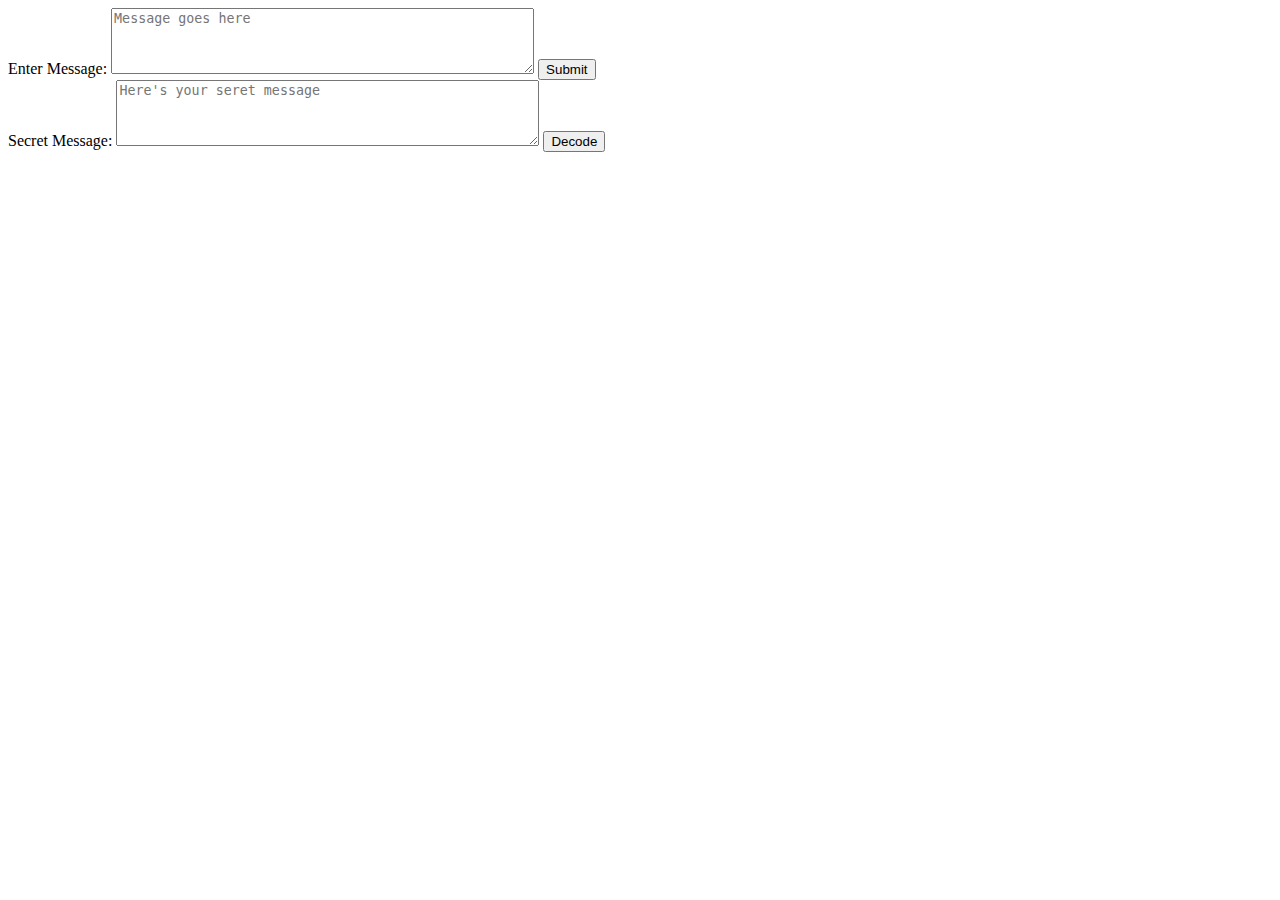
==== ceasars-cipher.html @ ec692aba "Add files via upload" ====
<!DOCTYPE html>
<html lang="en">
<head>
    <meta charset="UTF-8">
    <meta name="viewport" content="width=device-width, initial-scale=1.0">
    <title>Cesar's Cipher</title>
    <link rel="stylesheet" href="./styles/ceasars-cipher.css">
</head>
<body>
    <label for="message">Enter Message:</label>
    <textarea id="message" rows="4" cols="50" maxlength="250" placeholder="Message goes here"></textarea>
    <button class="submit-btn" type="submit">Submit</button>

    <br>
    <label for="secret-message">Secret Message:</label>
    <textarea id="secret-message" rows="4" cols="50" maxlength="250" placeholder="Here's your seret message" value=""></textarea>
    <button class="decode-btn" type="submit">Decode</button>

    

    <script src="./scripts/ceasars-cipher.js"></script>
</body>
</html>
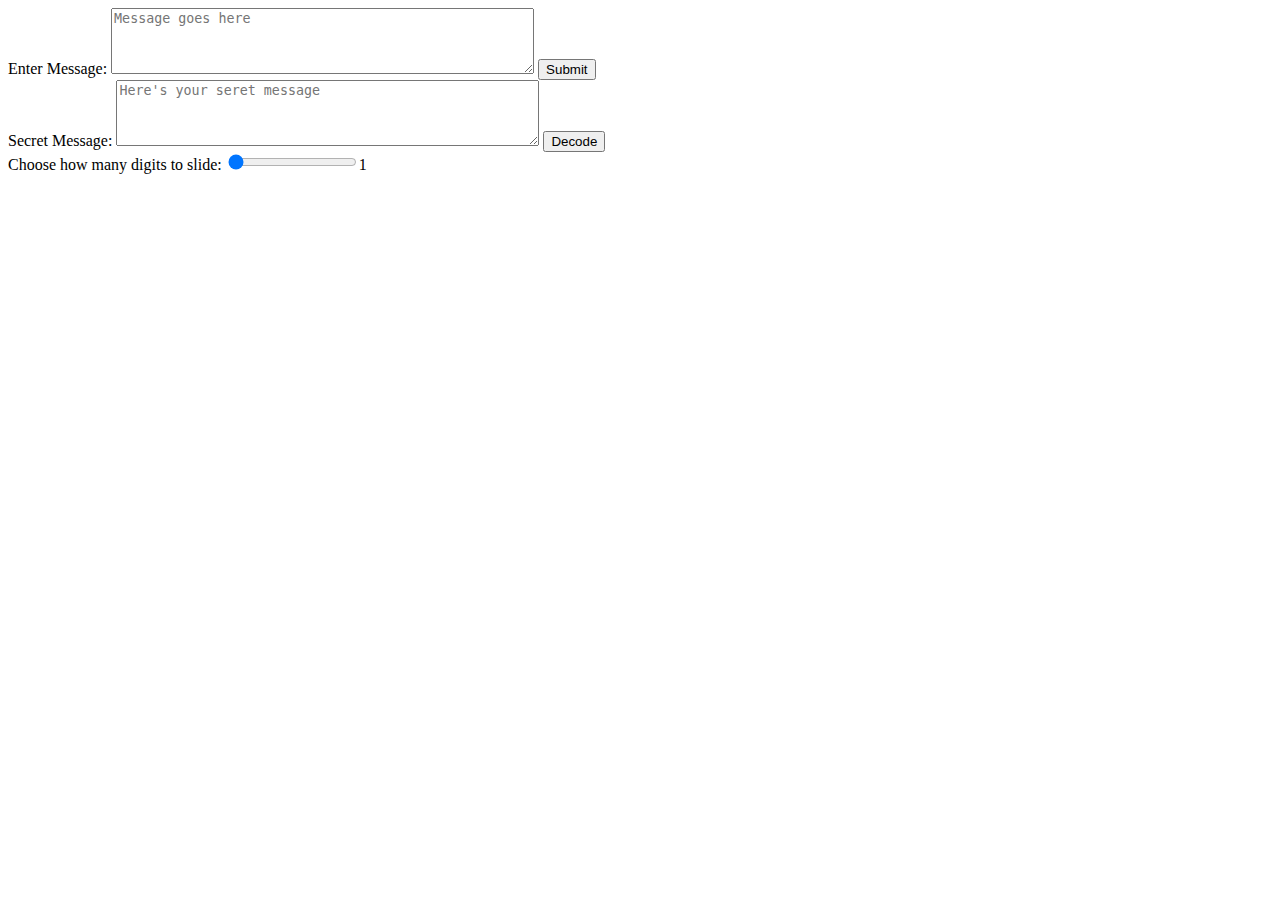
==== commit e506d20c: "Update ceasars-cipher.html" ====
--- a/ceasars-cipher.html
+++ b/ceasars-cipher.html
@@ -16,8 +16,10 @@
     <textarea id="secret-message" rows="4" cols="50" maxlength="250" placeholder="Here's your seret message" value=""></textarea>
     <button class="decode-btn" type="submit">Decode</button>
 
-    
+    <br>
+    <label for="number-slider">Choose how many digits to slide:</label>
+    <input id="number-slider" type="range" value="1" min="1" max="10" step="1"><span class="cipher-number"></span>
 
     <script src="./scripts/ceasars-cipher.js"></script>
 </body>
-</html>+</html>
